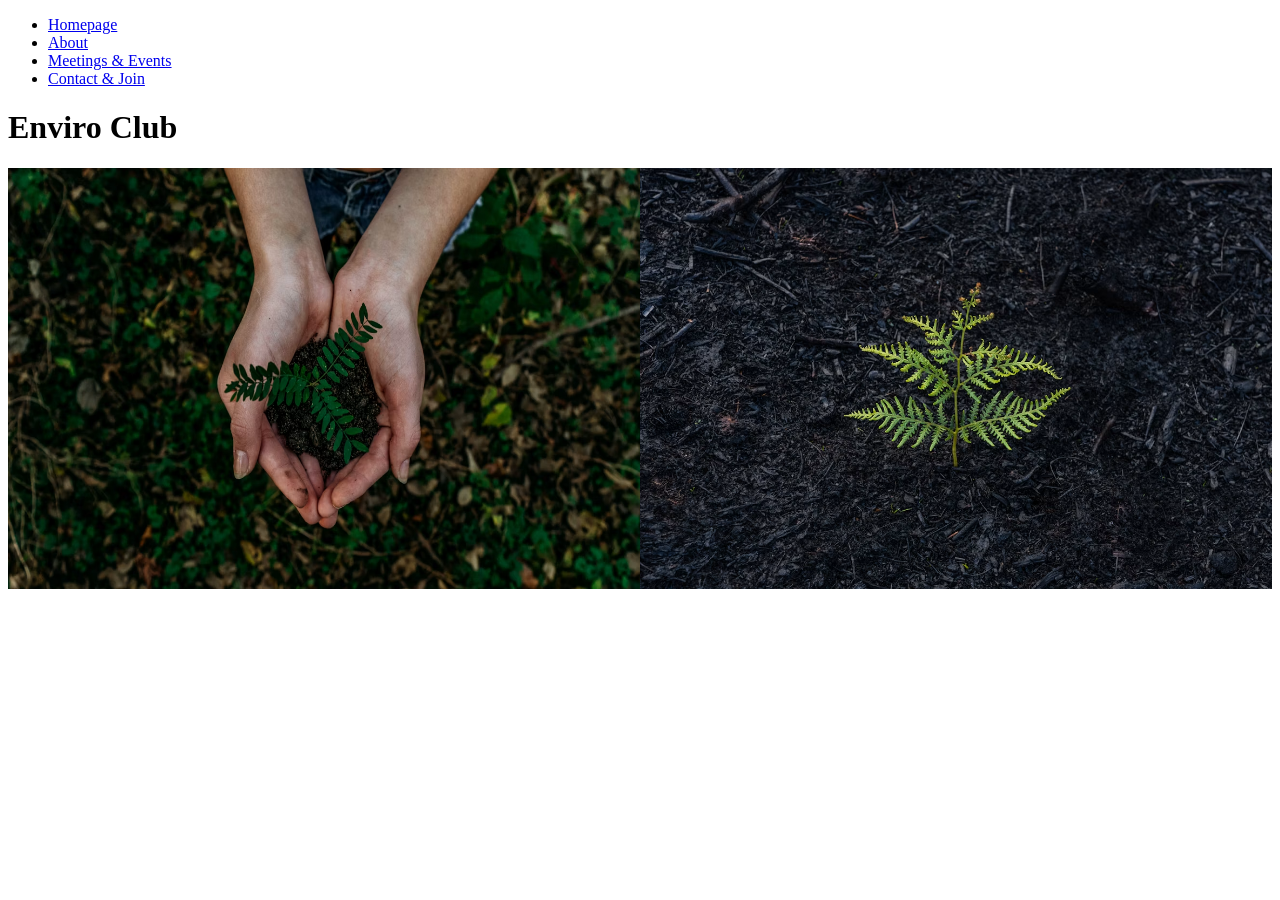
==== index.html @ 281193db "added list to nav-bar" ====
<!DOCTYPE html>
<html lang="en">
<head>
    <title>Homepage</title>
    <link rel = "stylesheet" href = "styles.css">
</head>

<body>
    <div class="navbar">
    <ul>
    <li><a href="index.html">Homepage</a></li>
    <li><a href="about.html">About</a></li>
    <li><a href="meetings.html">Meetings & Events</a></li>
    <li><a href="contact.html">Contact & Join</a></li>
    </ul>
    </div>
    
    <h1>Enviro Club</h1>
    <div class="container-1">
      <img src="images/Homepage.avif" alt ="Leaf">
      <img src="images/leaf.avif" alt ="Leafy">
    </div>



    <h2> </h2>
    <h3> </h3>
    <h4> </h4>
    <h5> </h5>
    <h6> </h6>
    <p> </p>



</body>
</html>
---- styles.css ----
.nav-bar ul {
    list-style-type: none;
    margin: 0;
    padding: 0;
    overflow: hidden;
  }
  
  .nav-bar li {
    float: right;
  }
  
  .nav-bar li a {
    display: block;
    text-align: center;
    padding: 14px 16px;
  }
  
.container-1 {
  display: flex;
  flex-direction: row;
}
.container-1 img {width: 50%;}
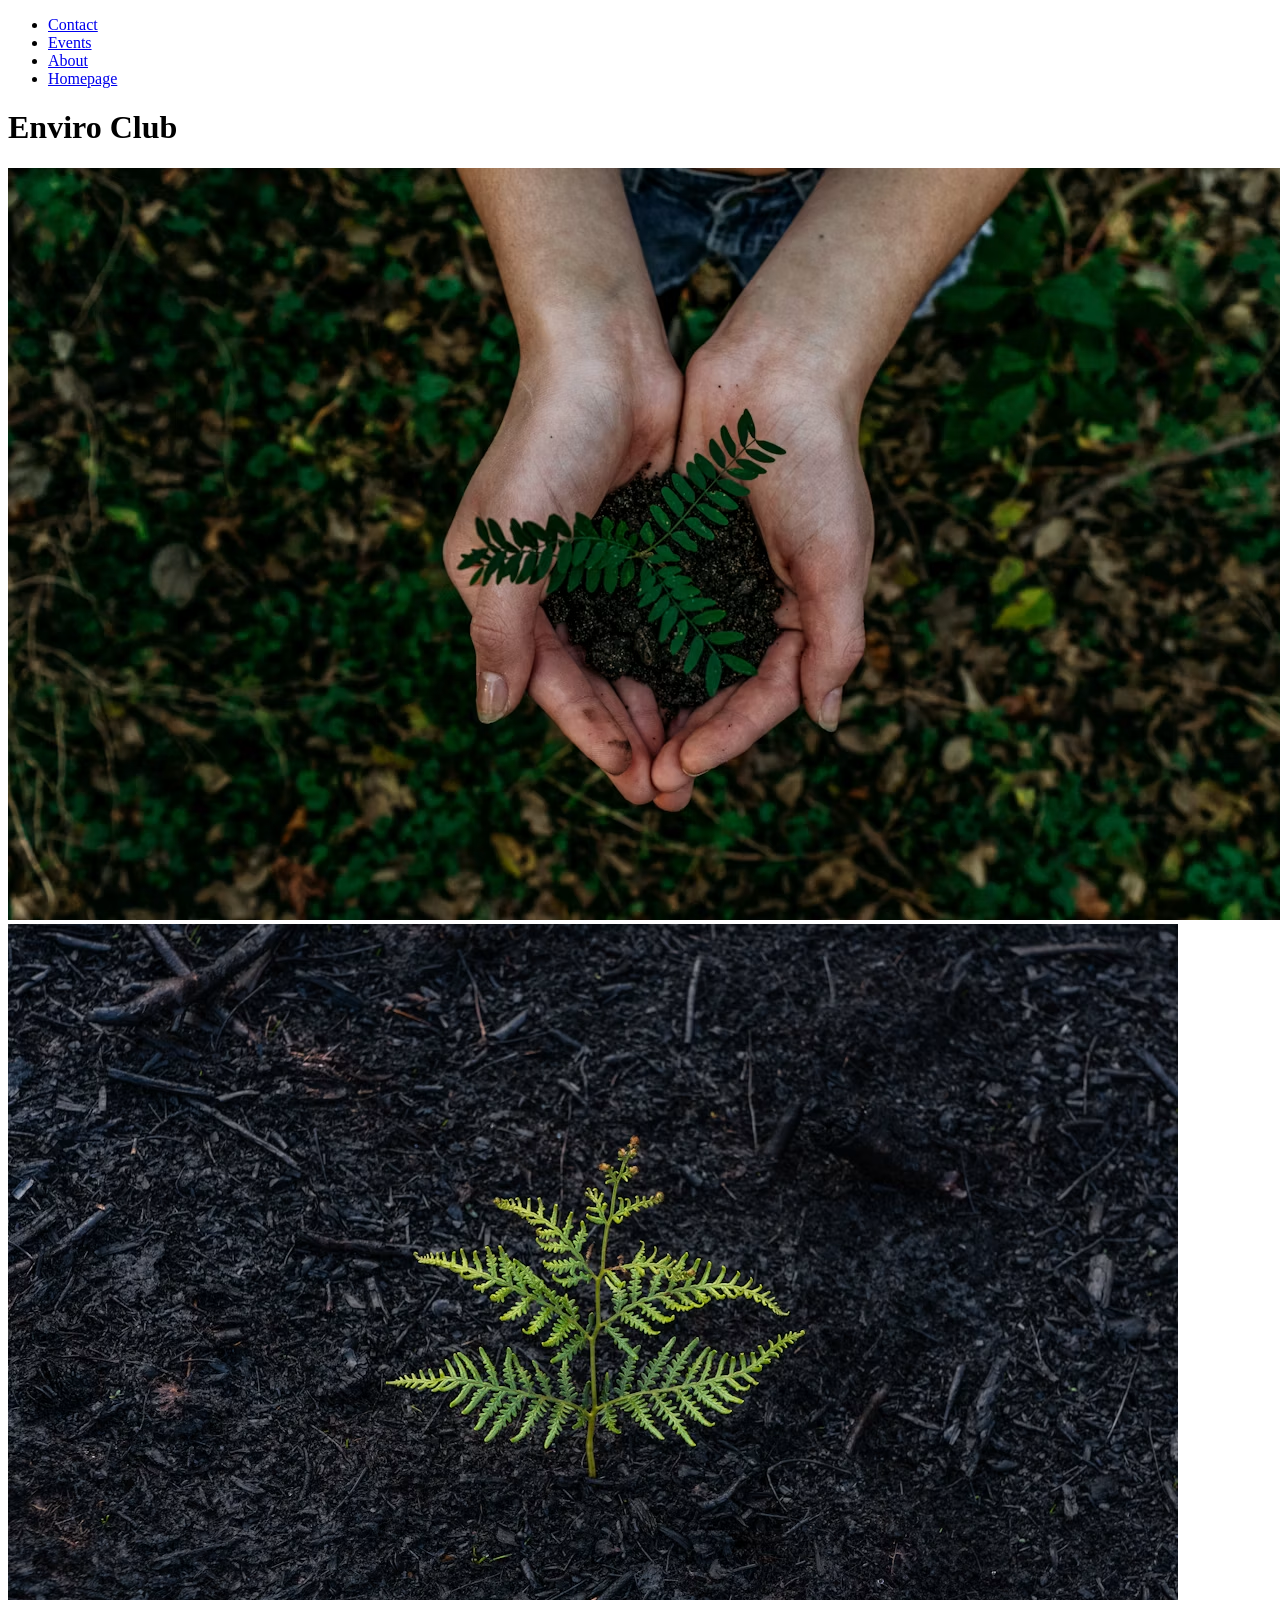
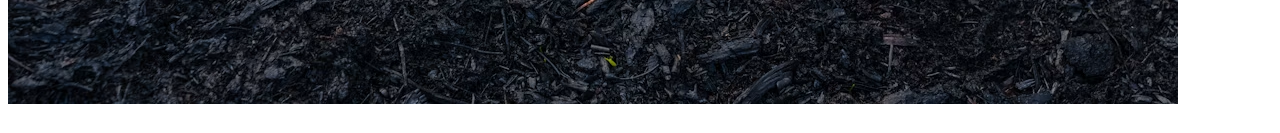
==== commit fefdd058: "added a list to all my nav-bar links on all pages and changed container name" ====
--- a/index.html
+++ b/index.html
@@ -8,15 +8,15 @@
 <body>
     <div class="navbar">
     <ul>
+    <li><a href="contact.html">Contact</a></li>
+    <li><a href="meetings.html">Events</a></li>
+    <li><a href="about.html">About</a></li>
     <li><a href="index.html">Homepage</a></li>
-    <li><a href="about.html">About</a></li>
-    <li><a href="meetings.html">Meetings & Events</a></li>
-    <li><a href="contact.html">Contact & Join</a></li>
     </ul>
     </div>
     
     <h1>Enviro Club</h1>
-    <div class="container-1">
+    <div class="enviro">
       <img src="images/Homepage.avif" alt ="Leaf">
       <img src="images/leaf.avif" alt ="Leafy">
     </div>
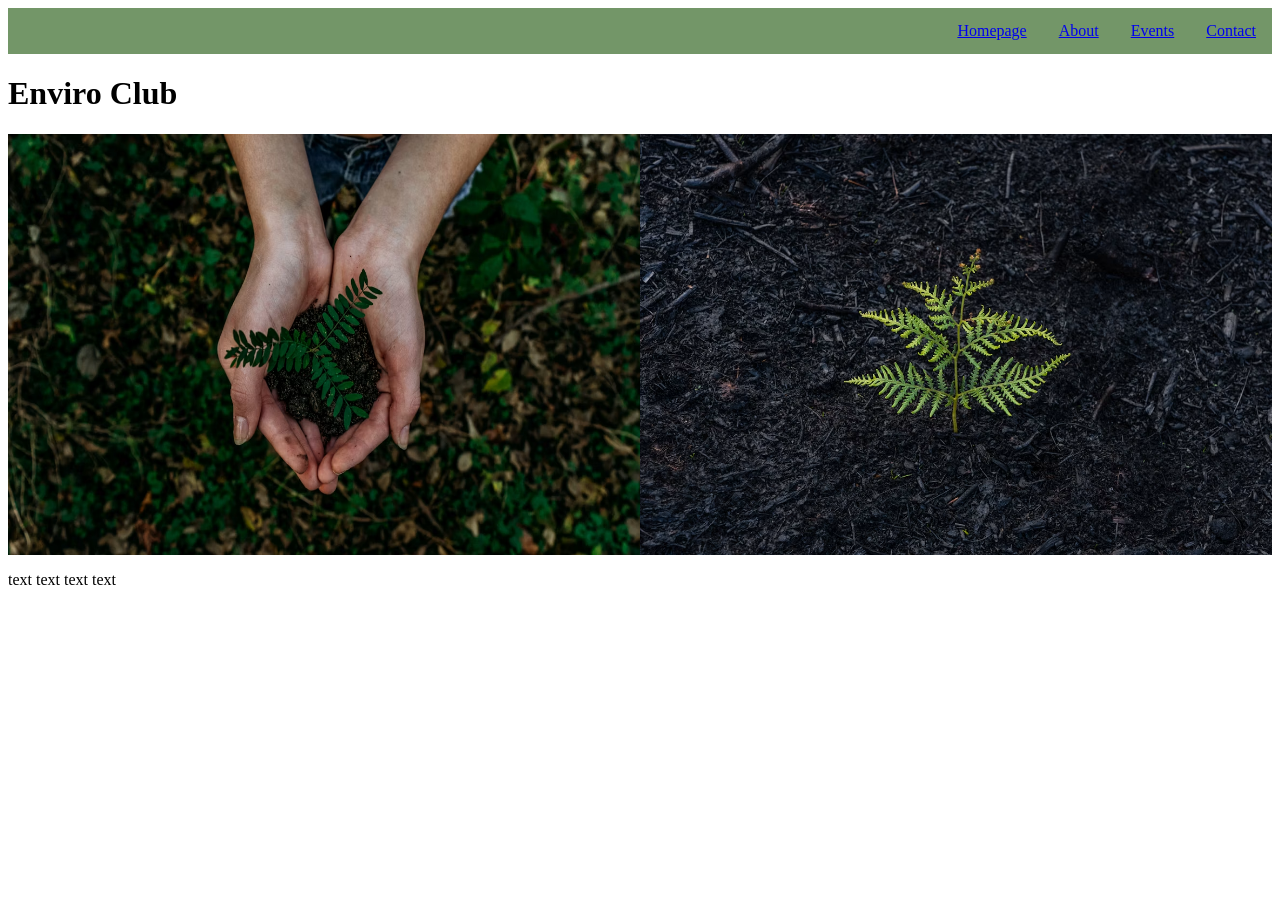
==== commit ca84c519: "Added text code to index page" ====
--- a/index.html
+++ b/index.html
@@ -21,6 +21,9 @@
       <img src="images/leaf.avif" alt ="Leafy">
     </div>
 
+    <div class="text"> <p>text text text text</p>
+    </div>
+
 
 
     <h2> </h2>
--- a/styles.css
+++ b/styles.css
@@ -1,22 +1,56 @@
-.nav-bar ul {
+.navbar ul {
     list-style-type: none;
     margin: 0;
     padding: 0;
     overflow: hidden;
+        
+
   }
   
-  .nav-bar li {
+  .navbar li {
     float: right;
   }
   
-  .nav-bar li a {
+  .navbar li a {
     display: block;
     text-align: center;
     padding: 14px 16px;
   }
   
-.container-1 {
+.about {
   display: flex;
   flex-direction: row;
 }
-.container-1 img {width: 50%;}+
+.about img {
+  width: 50%;
+}
+
+.enviro img {
+  width: 50%;
+}
+.enviro{
+  display: flex;
+  flex-direction: row;
+}
+
+.about img {
+  width: 45%;
+}
+
+.potato img {
+  width: 30%;
+}
+
+.navbar {
+  background-color: #739668; 
+  font-family: 'Georgia';
+}
+
+h1 {
+  font-family: Garamond;
+}
+
+.join img {
+  width: 50%;
+}
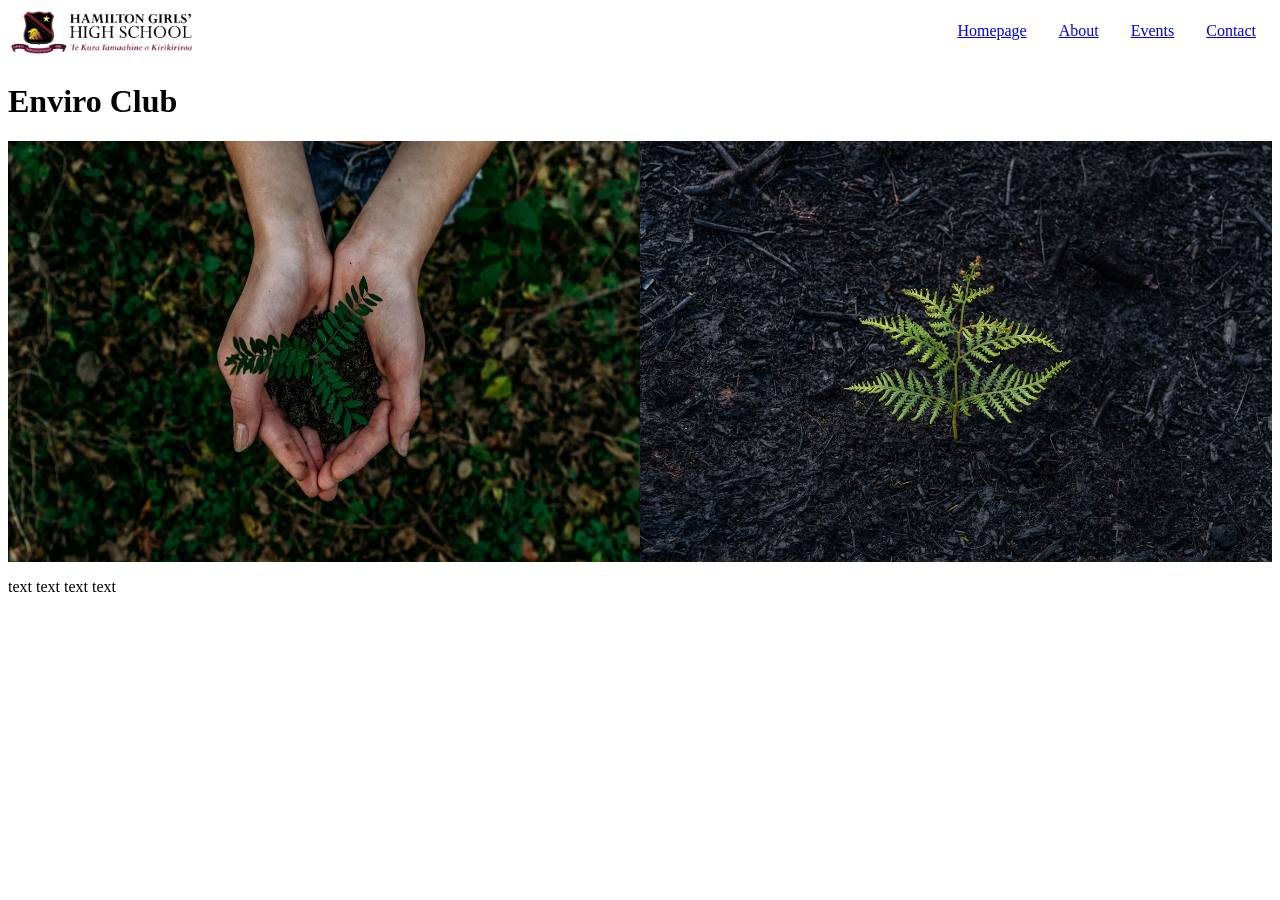
==== commit 3ea16b82: "updated pages alignment and images" ====
--- a/index.html
+++ b/index.html
@@ -8,6 +8,7 @@
 <body>
     <div class="navbar">
     <ul>
+    <img src="images/HGHS Logo.png" alt="HGHS Logo">
     <li><a href="contact.html">Contact</a></li>
     <li><a href="meetings.html">Events</a></li>
     <li><a href="about.html">About</a></li>
--- a/styles.css
+++ b/styles.css
@@ -38,12 +38,12 @@
   width: 45%;
 }
 
-.potato img {
-  width: 30%;
+.about-1 img {
+  padding-top: 1%;
+  width: 25%;
 }
 
 .navbar {
-  background-color: #739668; 
   font-family: 'Georgia';
 }
 
@@ -51,6 +51,29 @@
   font-family: Garamond;
 }
 
+.join {
+  display: flex;
+  flex-direction: column;
+  justify-content: center;
+  align-items: center;
+}
+
 .join img {
   width: 50%;
+
+}
+
+.navbar img {
+  width: 15%;
+}
+
+.about-1 {
+  display: flex;
+  flex-direction: row;
+  justify-content: center;
+  align-items: center;
+}
+
+.texta {
+  text-align: center;
 }
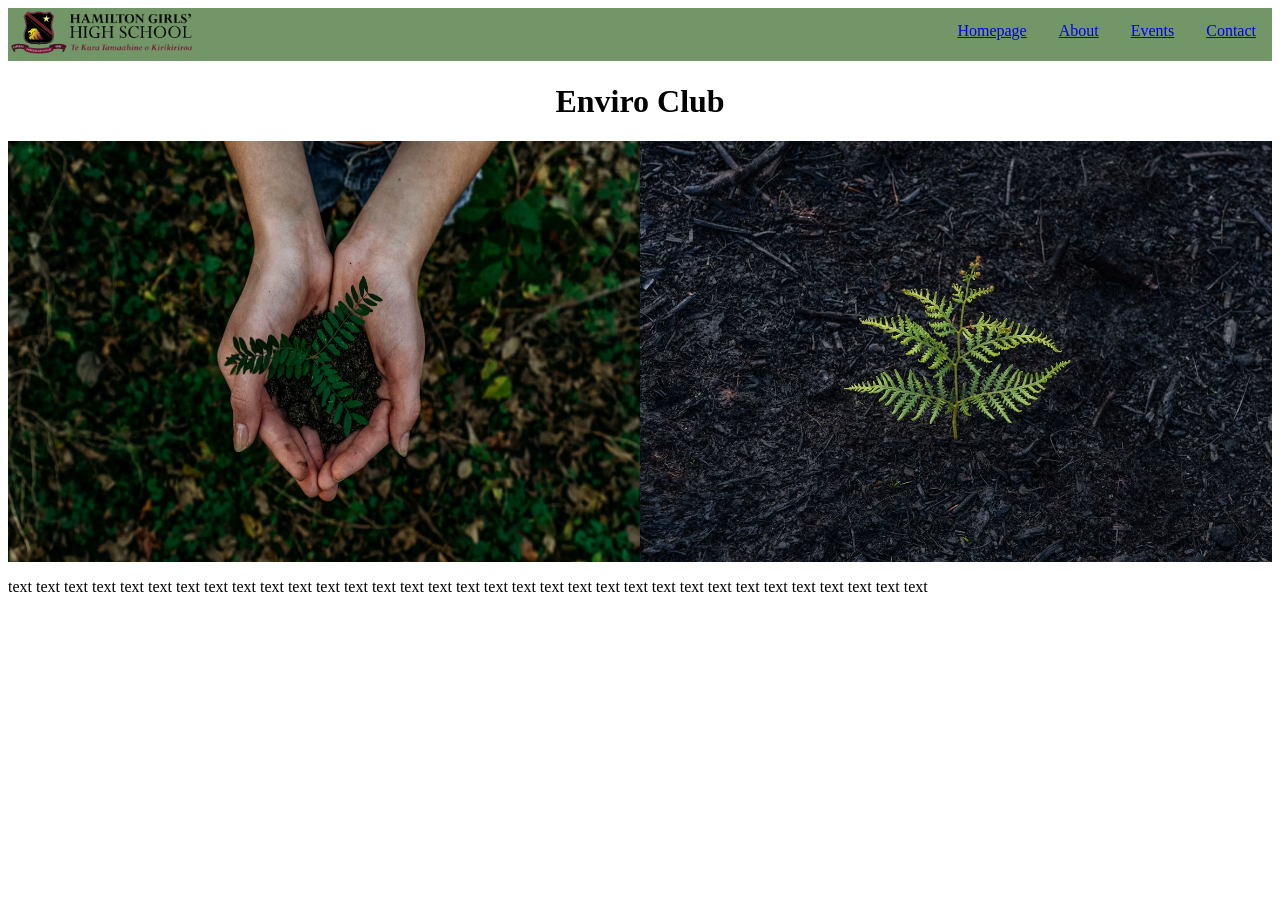
==== commit c9a506cf: "Fixed padding and text divs" ====
--- a/index.html
+++ b/index.html
@@ -22,19 +22,10 @@
       <img src="images/leaf.avif" alt ="Leafy">
     </div>
 
-    <div class="text"> <p>text text text text</p>
+    <div class="text"> <p>text text text text text text text text text text text text text text text text text text text text text text text text text text text text text text text text text</p>
     </div>
 
-
-
-    <h2> </h2>
-    <h3> </h3>
-    <h4> </h4>
-    <h5> </h5>
-    <h6> </h6>
-    <p> </p>
-
-
+    
 
 </body>
 </html>
--- a/styles.css
+++ b/styles.css
@@ -24,6 +24,8 @@
 
 .about img {
   width: 50%;
+  padding-left: 1%;
+  padding-right: 1%;
 }
 
 .enviro img {
@@ -44,22 +46,19 @@
 }
 
 .navbar {
+  background-color: #739668;
   font-family: 'Georgia';
 }
 
 h1 {
   font-family: Garamond;
+  text-align: center;
 }
 
-.join {
-  display: flex;
-  flex-direction: column;
-  justify-content: center;
-  align-items: center;
-}
 
 .join img {
   width: 50%;
+  padding-right: 1%;
 
 }
 
@@ -68,6 +67,9 @@
 }
 
 .about-1 {
+  display: grid;
+  grid-template-columns: repeat(3, 100px); 
+  gap: 15px; 
   display: flex;
   flex-direction: row;
   justify-content: center;
@@ -76,4 +78,9 @@
 
 .texta {
   text-align: center;
+}
+
+.join {
+  display: flex;
+  flex-direction: row;
 }
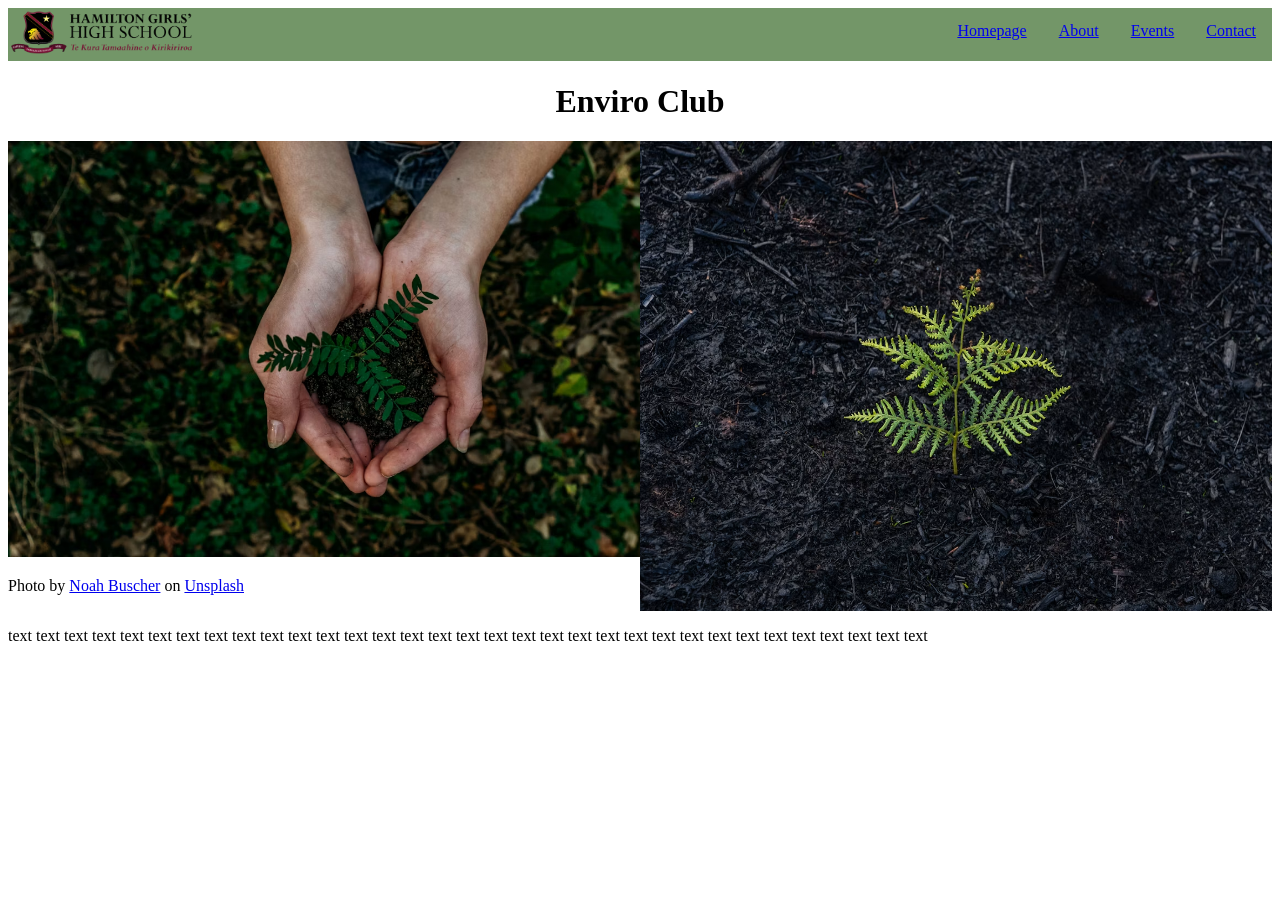
==== commit 2fd42aba: "added image attributions" ====
--- a/index.html
+++ b/index.html
@@ -18,7 +18,9 @@
     
     <h1>Enviro Club</h1>
     <div class="enviro">
-      <img src="images/Homepage.avif" alt ="Leaf">
+      <div class="image-div"><img src="images/Homepage.avif" alt ="Leaf">
+      <p>Photo by <a href="https://unsplash.com/@noahbuscher?utm_source=unsplash&utm_medium=referral&utm_content=creditCopyText">Noah Buscher</a> on <a href="https://unsplash.com/photos/hands-holding-small-plant-seedling-in-soil-x8ZStukS2PM?utm_source=unsplash&utm_medium=referral&utm_content=creditCopyText">Unsplash</a></p></div>
+      
       <img src="images/leaf.avif" alt ="Leafy">
     </div>
 
--- a/styles.css
+++ b/styles.css
@@ -2,21 +2,28 @@
     list-style-type: none;
     margin: 0;
     padding: 0;
-    overflow: hidden;
-        
-
+    overflow: hidden;     
   }
   
-  .navbar li {
+.navbar li {
     float: right;
   }
   
-  .navbar li a {
+.navbar li a {
     display: block;
     text-align: center;
     padding: 14px 16px;
   }
   
+.navbar {
+    background-color: #739668;
+    font-family: 'Georgia';
+  }
+  
+.navbar img {
+    width: 15%;
+  }
+
 .about {
   display: flex;
   flex-direction: row;
@@ -28,42 +35,13 @@
   padding-right: 1%;
 }
 
-.enviro img {
-  width: 50%;
-}
-.enviro{
+.enviro {
   display: flex;
   flex-direction: row;
 }
 
-.about img {
-  width: 45%;
-}
-
-.about-1 img {
-  padding-top: 1%;
-  width: 25%;
-}
-
-.navbar {
-  background-color: #739668;
-  font-family: 'Georgia';
-}
-
-h1 {
-  font-family: Garamond;
-  text-align: center;
-}
-
-
-.join img {
+.enviro img {
   width: 50%;
-  padding-right: 1%;
-
-}
-
-.navbar img {
-  width: 15%;
 }
 
 .about-1 {
@@ -76,11 +54,36 @@
   align-items: center;
 }
 
-.texta {
+.about-1 img {
+  padding-top: 1%;
+  width: 25%;
+}
+
+
+h1 {
+  font-family: Garamond;
   text-align: center;
+}
+
+.join img {
+  width: 50%;
+  padding-right: 1%;
+
 }
 
 .join {
   display: flex;
   flex-direction: row;
+}
+
+.image-div img {
+  width: 115%;
+}
+
+.texta {
+  text-align: center;
+}
+
+.image-div {
+  width: 50%;
 }
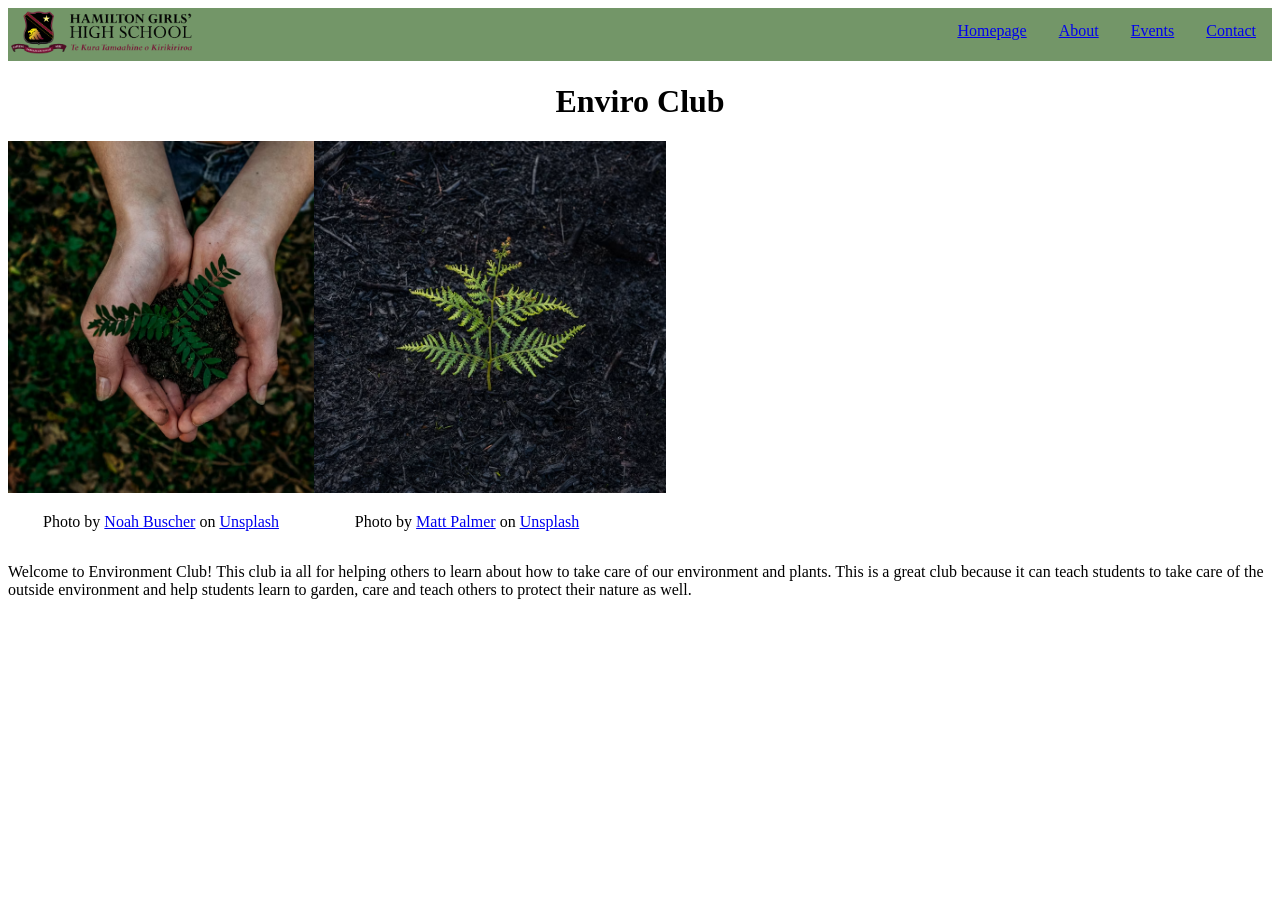
==== commit c00d08df: "Wrote Content" ====
--- a/index.html
+++ b/index.html
@@ -1,33 +1,48 @@
 <!DOCTYPE html>
 <html lang="en">
+
 <head>
-    <title>Homepage</title>
-    <link rel = "stylesheet" href = "styles.css">
+  <title>Homepage</title>
+  <link rel="stylesheet" href="styles.css">
 </head>
 
 <body>
-    <div class="navbar">
+  <div class="navbar">
     <ul>
-    <img src="images/HGHS Logo.png" alt="HGHS Logo">
-    <li><a href="contact.html">Contact</a></li>
-    <li><a href="meetings.html">Events</a></li>
-    <li><a href="about.html">About</a></li>
-    <li><a href="index.html">Homepage</a></li>
+      <img src="images/HGHS Logo.png" alt="HGHS Logo">
+      <li><a href="contact.html">Contact</a></li>
+      <li><a href="meetings.html">Events</a></li>
+      <li><a href="about.html">About</a></li>
+      <li><a href="index.html">Homepage</a></li>
     </ul>
-    </div>
-    
-    <h1>Enviro Club</h1>
-    <div class="enviro">
-      <div class="image-div"><img src="images/Homepage.avif" alt ="Leaf">
-      <p>Photo by <a href="https://unsplash.com/@noahbuscher?utm_source=unsplash&utm_medium=referral&utm_content=creditCopyText">Noah Buscher</a> on <a href="https://unsplash.com/photos/hands-holding-small-plant-seedling-in-soil-x8ZStukS2PM?utm_source=unsplash&utm_medium=referral&utm_content=creditCopyText">Unsplash</a></p></div>
-      
-      <img src="images/leaf.avif" alt ="Leafy">
+  </div>
+
+  <h1>Enviro Club</h1>
+  <div class="enviro">
+    <div class="image-div"><img src="images/Homepage.avif" alt="Leaf">
+      <p>Photo by <a
+          href="https://unsplash.com/@noahbuscher?utm_source=unsplash&utm_medium=referral&utm_content=creditCopyText">Noah
+          Buscher</a> on <a
+          href="https://unsplash.com/photos/hands-holding-small-plant-seedling-in-soil-x8ZStukS2PM?utm_source=unsplash&utm_medium=referral&utm_content=creditCopyText">Unsplash</a>
+      </p>
     </div>
 
-    <div class="text"> <p>text text text text text text text text text text text text text text text text text text text text text text text text text text text text text text text text text</p>
+    <div class="image-div"><img src="images/leaf.avif" alt="Leaf">
+      <p>Photo by <a
+          href="https://unsplash.com/@mattpalmer?utm_source=unsplash&utm_medium=referral&utm_content=creditCopyText">Matt
+          Palmer</a> on <a
+          href="https://unsplash.com/photos/green-fern-plant-on-ground-qUsVYeuxLIQ?utm_source=unsplash&utm_medium=referral&utm_content=creditCopyText">Unsplash</a>
+      </p>
+    </div>
+</div>
+    <div class="text">
+      <p> Welcome to Environment Club! This club ia all for helping others to learn about how to take care of our
+        environment and plants. This is a great club because it can teach students to take care of the outside
+        environment and help students learn to garden, care and teach others to protect their nature as well. </p>
     </div>
 
-    
+
 
 </body>
+
 </html>
--- a/styles.css
+++ b/styles.css
@@ -29,11 +29,10 @@
   flex-direction: row;
 }
 
-.about img {
+.about > .image-div {
   width: 50%;
-  padding-left: 1%;
-  padding-right: 1%;
 }
+
 
 .enviro {
   display: flex;
@@ -44,7 +43,7 @@
   width: 50%;
 }
 
-.about-1 {
+.meet {
   display: grid;
   grid-template-columns: repeat(3, 100px); 
   gap: 15px; 
@@ -54,9 +53,9 @@
   align-items: center;
 }
 
-.about-1 img {
+.meet img {
   padding-top: 1%;
-  width: 25%;
+  width: 40%;
 }
 
 
@@ -86,4 +85,15 @@
 
 .image-div {
   width: 50%;
+}
+
+.image-div {
+  flex: 0 0 calc(25% - 10px);
+  text-align: center;
+}
+
+.image-div img {
+  aspect-ratio: 1 /1;
+  object-fit: cover;
+  max-width: 125%;
 }
